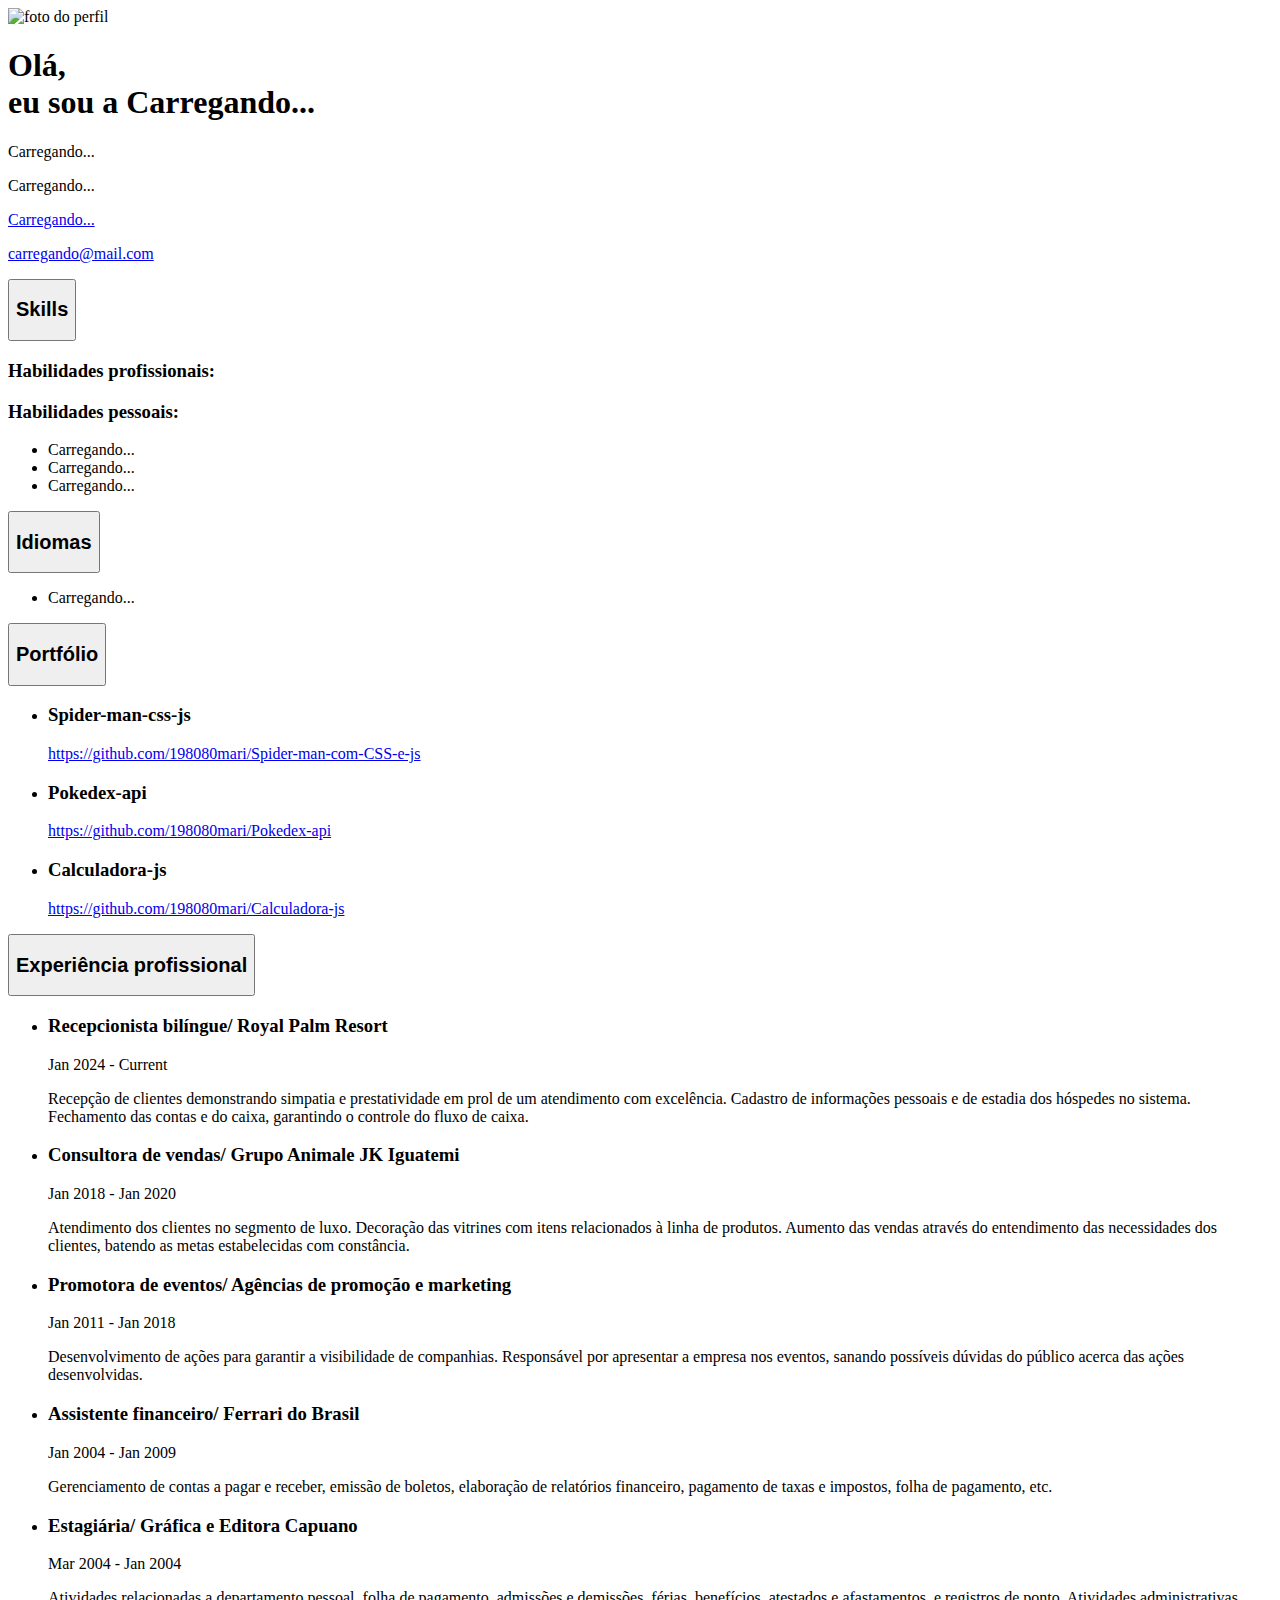
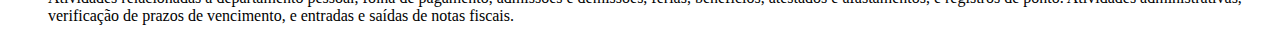
==== index.html @ ae72b35f "atualizar" ====
<!DOCTYPE html>
<html lang="pt-br">
<head>
    <meta charset="UTF-8">
    <meta name="viewport" content="width=device-width, initial-scale=1.0">
    <link rel="stylesheet" href="https://cdnjs.cloudflare.com/ajax/libs/normalize/8.0.1/normalize.min.css" integrity="sha512-NhSC1YmyruXifcj/KFRWoC561YpHpc5Jtzgvbuzx5VozKpWvQ+4nXhPdFgmx8xqexRcpAglTj9sIBWINXa8x5w==" crossorigin="anonymous" referrerpolicy="no-referrer" />
    <link rel="preconnect" href="https://fonts.googleapis.com">
    <link rel="preconnect" href="https://fonts.gstatic.com" crossorigin>
    <link href="https://fonts.googleapis.com/css2?family=Open+Sans:ital,wght@0,300..800;1,300..800&display=swap" rel="stylesheet">
    <link href="https://db.onlinewebfonts.com/c/82b778d1b069157bf6b2e32dc4e1e3f1?family=Neue+Machina" rel="stylesheet">    
    <link rel="stylesheet" href="/assets/fonts/neue-machina.ttf">
    <link rel="stylesheet" href="/assets/css/header.css">
    <link rel="stylesheet" href="/assets/css/global.css">
    <link rel="stylesheet" href="/assets/css/acordeon.css">
    <link rel="stylesheet" href="/assets/css/languages.css">
    <link rel="stylesheet" href="/assets/css/portfolio.css">
    <link rel="stylesheet" href="/assets/css/experience.css">
    <link rel="stylesheet" href="/assets/css/skills.css">
    <title>Portfólio</title>
</head>
<body>
    <main class="main">
        <header class="header">
            <img src="/assets/img/my-photo.png" alt="foto do perfil" class="photo" id="profile.photo">
            <div class="information">
                <h1 class="title">Olá, <br>eu sou a <span id="profile.name">Carregando...</span></h1>
                <p class="position"  id="profile.position">Carregando...</p>
                <p class="location" id="profile.location">Carregando...</p>
                <p class="phone" id="profile.phone"><a href="tel:"(11) 9 8182-1668>Carregando...</a></p>
                <p class="email" id="profile.email"><a href="email:"missionariamariros@gmail.com>carregando@mail.com</a></p>
            </div>
        </header>

        <section class="acordeon">
            <button class="trigger" type="button"><h2>Skills</h2></button>
            <div class="content">
                <div class="skills">
                <section class="tools">
                    <h3>Habilidades profissionais:</h3>
                    <ul id="profile.skills.hardSkills">
                        </ul>
                </section>
                <section class="personal">
                    <h3>Habilidades pessoais:</h3>
                    <ul id="profile.skills.softSkills">
                        <li>Carregando...</li>
                        <li>Carregando...</li>
                        <li>Carregando...</li>
                    </ul>
                    </ul>
                </section>
            </div>
            </div>
        </section>

        <section class="acordeon">
            <button class="trigger" type="button"><h2>Idiomas</h2></button>
            <div class="content">
                <ul class="languages" id="profile.languages">
                    <li>Carregando...</li>
                </ul>
            </div>
        </section>

        <section class="acordeon">
            <button class="trigger" type="button"><h2>Portfólio</h2></button>
            <div class="content">
                <ul class="portfolio">
                    <li>
                        <h3 class="title github">Spider-man-css-js</h3>
                        <a href="https://github.com/198080mari/Spider-man-com-CSS-e-js" target="_blank">https://github.com/198080mari/Spider-man-com-CSS-e-js</a> <!--blank abre em outra aba-->
                    </li>
                    <li>
                        <h3 class="title github">Pokedex-api</h3>
                        <a href="https://github.com/198080mari/Pokedex-api" target="_blank">https://github.com/198080mari/Pokedex-api</a>
                    </li>
                    <li>
                        <h3 class="title github">Calculadora-js</h3>
                        <a href="https://github.com/198080mari/Calculadora-js" target="_blank">https://github.com/198080mari/Calculadora-js</a>
                    </li>
                </ul>
            </div>
        </section>

        <section class="acordeon">
            <button class="trigger" type="button"><h2>Experiência profissional</h2></button>
            <div class="content">
                <ul class="experience">
                    <li>
                        <h3 class="title">Recepcionista bilíngue/ Royal Palm Resort</h3>
                        <p class="period">Jan 2024 - Current</p>
                        <p>Recepção de clientes demonstrando simpatia e prestatividade em prol de um atendimento com excelência. Cadastro de informações pessoais e de estadia dos hóspedes no sistema. Fechamento das contas e do caixa, garantindo o controle do fluxo de caixa.</p>
                    </li>
                    <li>
                        <h3 class="title">Consultora de vendas/ Grupo Animale JK Iguatemi</h3>
                        <p class="period">Jan 2018 - Jan 2020</p>
                        <p>Atendimento dos clientes no segmento de luxo. Decoração das vitrines com itens relacionados à linha de produtos. Aumento das vendas através do entendimento das necessidades dos clientes, batendo as metas estabelecidas com constância.</p>
                    </li>
                    <li>
                        <h3 class="title">Promotora de eventos/ Agências de promoção e marketing</h3>
                        <p class="period">Jan 2011 - Jan 2018</p>
                        <p>Desenvolvimento de ações para garantir a visibilidade de companhias. Responsável por apresentar a empresa nos eventos, sanando possíveis dúvidas do público acerca das ações desenvolvidas.</p>
                    </li>
                    <li>
                        <h3 class="title">Assistente financeiro/ Ferrari do Brasil</h3>
                        <p class="period">Jan 2004 - Jan 2009</p>
                        <p>Gerenciamento de contas a pagar e receber, emissão de boletos, elaboração de relatórios financeiro, pagamento de taxas e impostos, folha de pagamento, etc.</p>
                    </li>
                    <li>
                        <h3 class="title">Estagiária/ Gráfica e Editora Capuano</h3>
                        <p class="period">Mar 2004 - Jan 2004</p>
                        <p>Atividades relacionadas a departamento pessoal, folha de pagamento, admissões e demissões, férias, benefícios, atestados e afastamentos, e registros de ponto. Atividades administrativas, verificação de prazos de vencimento, e entradas e saídas de notas fiscais.</p>
                    </li>
                </ul>
            </div>
        </section>
    </main>
<script src="/assets/js/acordeon.js"></script> 
<script src="/assets/js/api.js"></script>
<script src="/assets/js/main.js"></script>
</body>
</html>
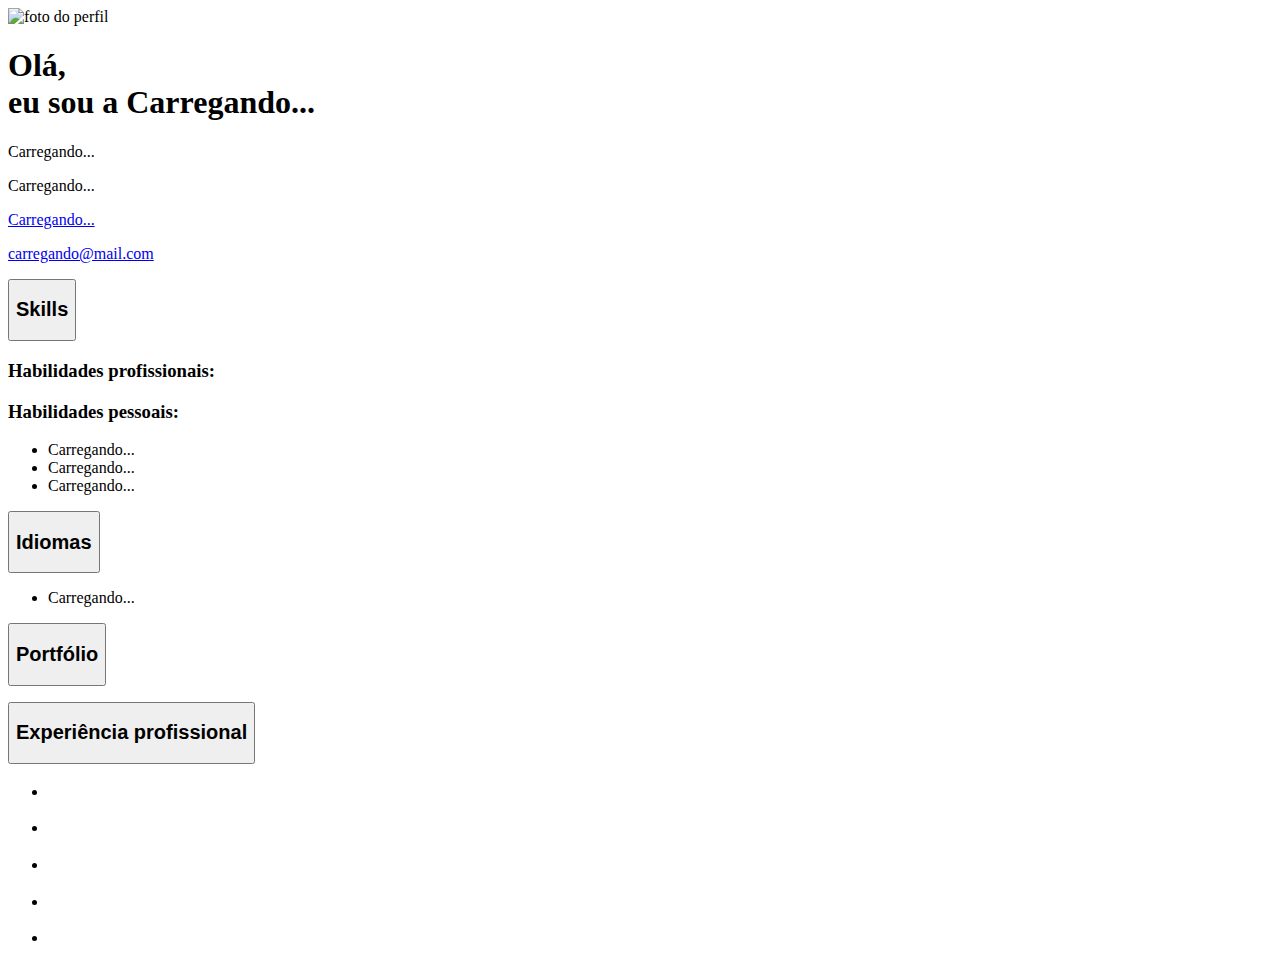
==== commit 258941ef: "envio" ====
--- a/index.html
+++ b/index.html
@@ -65,19 +65,7 @@
         <section class="acordeon">
             <button class="trigger" type="button"><h2>Portfólio</h2></button>
             <div class="content">
-                <ul class="portfolio">
-                    <li>
-                        <h3 class="title github">Spider-man-css-js</h3>
-                        <a href="https://github.com/198080mari/Spider-man-com-CSS-e-js" target="_blank">https://github.com/198080mari/Spider-man-com-CSS-e-js</a> <!--blank abre em outra aba-->
-                    </li>
-                    <li>
-                        <h3 class="title github">Pokedex-api</h3>
-                        <a href="https://github.com/198080mari/Pokedex-api" target="_blank">https://github.com/198080mari/Pokedex-api</a>
-                    </li>
-                    <li>
-                        <h3 class="title github">Calculadora-js</h3>
-                        <a href="https://github.com/198080mari/Calculadora-js" target="_blank">https://github.com/198080mari/Calculadora-js</a>
-                    </li>
+                <ul class="portfolio" id="profile.portfolio">
                 </ul>
             </div>
         </section>
@@ -87,29 +75,29 @@
             <div class="content">
                 <ul class="experience">
                     <li>
-                        <h3 class="title">Recepcionista bilíngue/ Royal Palm Resort</h3>
-                        <p class="period">Jan 2024 - Current</p>
-                        <p>Recepção de clientes demonstrando simpatia e prestatividade em prol de um atendimento com excelência. Cadastro de informações pessoais e de estadia dos hóspedes no sistema. Fechamento das contas e do caixa, garantindo o controle do fluxo de caixa.</p>
+                        <h3 class="title" id="profile.experience.name"></h3>
+                        <p class="period" id="profile.experience.period"></p>
+                        <p id="profile.experience.description"></p>
                     </li>
                     <li>
-                        <h3 class="title">Consultora de vendas/ Grupo Animale JK Iguatemi</h3>
-                        <p class="period">Jan 2018 - Jan 2020</p>
-                        <p>Atendimento dos clientes no segmento de luxo. Decoração das vitrines com itens relacionados à linha de produtos. Aumento das vendas através do entendimento das necessidades dos clientes, batendo as metas estabelecidas com constância.</p>
+                        <h3 class="title"></h3>
+                        <p class="period"></p>
+                        <p></p>
                     </li>
                     <li>
-                        <h3 class="title">Promotora de eventos/ Agências de promoção e marketing</h3>
-                        <p class="period">Jan 2011 - Jan 2018</p>
-                        <p>Desenvolvimento de ações para garantir a visibilidade de companhias. Responsável por apresentar a empresa nos eventos, sanando possíveis dúvidas do público acerca das ações desenvolvidas.</p>
+                        <h3 class="title"></h3>
+                        <p class="period"></p>
+                        <p></p>
                     </li>
                     <li>
-                        <h3 class="title">Assistente financeiro/ Ferrari do Brasil</h3>
-                        <p class="period">Jan 2004 - Jan 2009</p>
-                        <p>Gerenciamento de contas a pagar e receber, emissão de boletos, elaboração de relatórios financeiro, pagamento de taxas e impostos, folha de pagamento, etc.</p>
+                        <h3 class="title"></h3>
+                        <p class="period"></p>
+                        <p></p>
                     </li>
                     <li>
-                        <h3 class="title">Estagiária/ Gráfica e Editora Capuano</h3>
-                        <p class="period">Mar 2004 - Jan 2004</p>
-                        <p>Atividades relacionadas a departamento pessoal, folha de pagamento, admissões e demissões, férias, benefícios, atestados e afastamentos, e registros de ponto. Atividades administrativas, verificação de prazos de vencimento, e entradas e saídas de notas fiscais.</p>
+                        <h3 class="title"></h3>
+                        <p class="period"></p>
+                        <p></p>
                     </li>
                 </ul>
             </div>
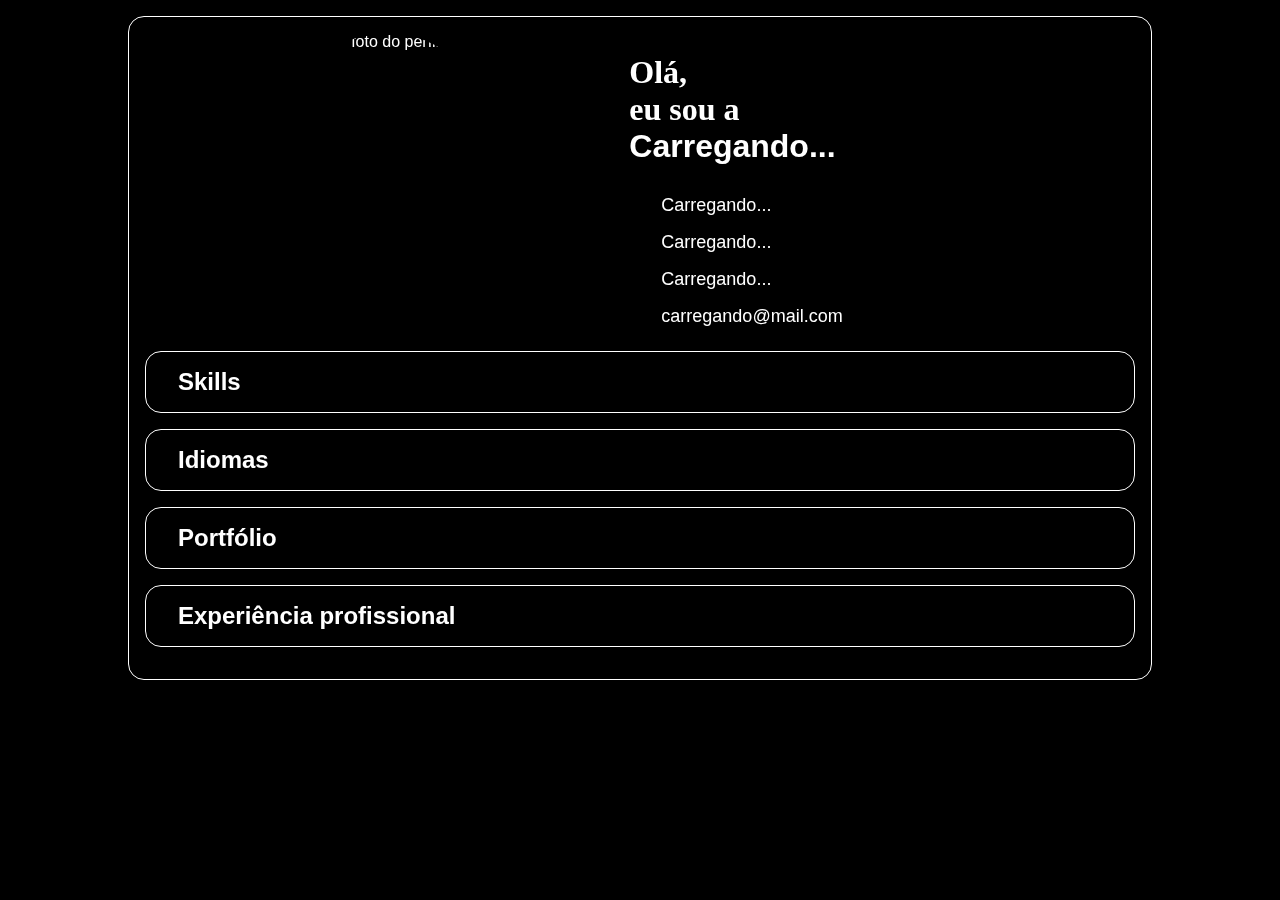
==== commit 3a644105: "alteração das importações dos assets" ====
--- a/index.html
+++ b/index.html
@@ -8,20 +8,20 @@
     <link rel="preconnect" href="https://fonts.gstatic.com" crossorigin>
     <link href="https://fonts.googleapis.com/css2?family=Open+Sans:ital,wght@0,300..800;1,300..800&display=swap" rel="stylesheet">
     <link href="https://db.onlinewebfonts.com/c/82b778d1b069157bf6b2e32dc4e1e3f1?family=Neue+Machina" rel="stylesheet">    
-    <link rel="stylesheet" href="/assets/fonts/neue-machina.ttf">
-    <link rel="stylesheet" href="/assets/css/header.css">
-    <link rel="stylesheet" href="/assets/css/global.css">
-    <link rel="stylesheet" href="/assets/css/acordeon.css">
-    <link rel="stylesheet" href="/assets/css/languages.css">
-    <link rel="stylesheet" href="/assets/css/portfolio.css">
-    <link rel="stylesheet" href="/assets/css/experience.css">
-    <link rel="stylesheet" href="/assets/css/skills.css">
-    <title>Portfólio</title>
+    <link rel="stylesheet" href="assets/fonts/neue-machina.ttf">
+    <link rel="stylesheet" href="assets/css/header.css">
+    <link rel="stylesheet" href="assets/css/global.css">
+    <link rel="stylesheet" href="assets/css/acordeon.css">
+    <link rel="stylesheet" href="assets/css/languages.css">
+    <link rel="stylesheet" href="assets/css/portfolio.css">
+    <link rel="stylesheet" href="assets/css/experience.css">
+    <link rel="stylesheet" href="assets/css/skills.css">
+    <title>Portfólio-api</title>
 </head>
 <body>
     <main class="main">
         <header class="header">
-            <img src="/assets/img/my-photo.png" alt="foto do perfil" class="photo" id="profile.photo">
+            <img src="assets/img/my-photo.png" alt="foto do perfil" class="photo" id="profile.photo">
             <div class="information">
                 <h1 class="title">Olá, <br>eu sou a <span id="profile.name">Carregando...</span></h1>
                 <p class="position"  id="profile.position">Carregando...</p>
@@ -73,38 +73,13 @@
         <section class="acordeon">
             <button class="trigger" type="button"><h2>Experiência profissional</h2></button>
             <div class="content">
-                <ul class="experience">
-                    <li>
-                        <h3 class="title" id="profile.experience.name"></h3>
-                        <p class="period" id="profile.experience.period"></p>
-                        <p id="profile.experience.description"></p>
-                    </li>
-                    <li>
-                        <h3 class="title"></h3>
-                        <p class="period"></p>
-                        <p></p>
-                    </li>
-                    <li>
-                        <h3 class="title"></h3>
-                        <p class="period"></p>
-                        <p></p>
-                    </li>
-                    <li>
-                        <h3 class="title"></h3>
-                        <p class="period"></p>
-                        <p></p>
-                    </li>
-                    <li>
-                        <h3 class="title"></h3>
-                        <p class="period"></p>
-                        <p></p>
-                    </li>
+                <ul class="experience" id="profile.professionalExperience">
                 </ul>
             </div>
         </section>
     </main>
-<script src="/assets/js/acordeon.js"></script> 
-<script src="/assets/js/api.js"></script>
-<script src="/assets/js/main.js"></script>
+<script src="assets/js/acordeon.js"></script> 
+<script src="assets/js/api.js"></script>
+<script src="assets/js/main.js"></script>
 </body>
 </html>--- a/assets/css/header.css
+++ b/assets/css/header.css
@@ -0,0 +1,87 @@
+.header {
+    display: flex;
+    flex-direction: column;
+    text-align: center;
+    position: relative;  /*elem pai, para os 3 pts*/
+}
+.header::after {  /*3 pontos*/
+    content: '';
+    display: inline-block;
+    width: 1rem;
+    height: 1rem;
+    background-repeat: no-repeat;
+    background-size: contain;
+    background-image: url(assets/img/icons/header.svg);
+    position: absolute;  /*elem filho, para os 3 pts*/
+    top: 2rem;
+    right: 2rem;
+}
+.header .photo {
+    width: 200px;
+    height: 200px;
+    border-radius: 50%;
+    display: flex;
+    margin: auto;  /*p/ funcionar o text-align*/
+}
+.header .title {
+    font-family: "Neue Machina";
+}
+.information {
+    display: flex;
+    flex-direction: column;
+    align-items: flex-start;
+    width: 100%;  /*p/ funcionar o align-items*/
+}
+.information p {
+    margin: .5rem;
+    display: flex;
+    flex-direction: row;
+    align-items: center;
+    font-size: 1.125rem;  /*18px*/
+}
+.information p::before {
+    content: '';
+    width: 1rem;
+    height: 1rem;
+    display: inline-block;  /*linha do bloco*/
+    background-repeat: no-repeat;
+    background-size: contain;
+    margin-right: .5rem;
+}
+.information a {
+    color: #fff;
+    text-decoration: none;
+}
+.information .position::before {  
+    background-image: url(assets/img/icons/position.svg);
+}
+.information .location::before {
+    background-image: url(assets/img/icons/location.svg);
+}
+.information .phone::before {
+    background-image: url(assets/img/icons/phone.svg);
+}
+.information .email::before {
+    background-image: url(assets/img/icons/email.svg);
+}
+
+@media only screen and (min-width: 760px) {
+    .header {
+        display: grid;
+        grid-template-areas:
+        "photo title"
+        "photo information";
+}
+    .header .photo {
+        grid-area: photo;
+        margin: 0 auto;
+    }
+    .header .title {
+        grid-area: title;
+        max-width: 210px;
+        text-align: start;
+    }
+    .header .information {
+        grid-area: information;
+    }
+}--- a/assets/css/global.css
+++ b/assets/css/global.css
@@ -0,0 +1,70 @@
+@import url(https://db.onlinewebfonts.com/c/82b778d1b069157bf6b2e32dc4e1e3f1?family=Neue+Machina);
+* {
+    box-sizing: border-box;  /*igualar caixas*/
+    font-family: 'Open-sans', sans-serif;
+}
+@font-face {
+    font-family: "Neue Machina";
+    src: url('assets/fonts/neue-machina-ttf') format('ttf');
+    font-weight: normal;
+    font-style: normal;
+}
+@font-face {
+    font-family: "Neue Machina";
+    src: url("https://db.onlinewebfonts.com/t/82b778d1b069157bf6b2e32dc4e1e3f1.eot");
+    src: url("https://db.onlinewebfonts.com/t/82b778d1b069157bf6b2e32dc4e1e3f1.eot?#iefix")format("embedded-opentype"),
+    url("https://db.onlinewebfonts.com/t/82b778d1b069157bf6b2e32dc4e1e3f1.woff2")format("woff2"),
+    url("https://db.onlinewebfonts.com/t/82b778d1b069157bf6b2e32dc4e1e3f1.woff")format("woff"),
+    url("https://db.onlinewebfonts.com/t/82b778d1b069157bf6b2e32dc4e1e3f1.ttf")format("truetype"),
+    url("https://db.onlinewebfonts.com/t/82b778d1b069157bf6b2e32dc4e1e3f1.svg#Neue Machina")format("svg");
+    font-weight: normal;
+    font-style: normal;
+}
+body {
+    background: #000;
+    color: #fff;
+}
+a {
+    color: #fff;
+    text-decoration: none;
+}
+a:hover {
+    text-decoration: underline;
+}
+.main {
+    padding: 1rem;
+    margin: 1rem;
+    border: 1px solid #fff;
+    border-radius: 1rem;
+}
+.main::before, .main::after {  /*degradee*/
+    content: '';
+    background-image: url(assets/img/background.svg);
+    background-repeat: no-repeat;
+    background-size: contain;
+    width: 140vw;
+    height: 100vh;  /*p/ aparecer img*/
+    display: inline-block;
+    position: fixed;
+    top: 0;
+    left: 0;
+    z-index: -1;
+}
+.main::after {
+    content: '';
+    bottom: 0;
+    right: 0;
+    top: auto;
+    left: auto;
+    transform: rotate(180deg);
+}
+
+@media only screen and (min-width: 760px) {
+    .main {
+        max-width: 1024px;
+        margin: 1rem auto;
+    }
+    .main::before, .main::after  {
+        width: 70vw;
+    }
+}--- a/assets/css/acordeon.css
+++ b/assets/css/acordeon.css
@@ -0,0 +1,59 @@
+.acordeon {
+    display: flex;
+    flex-direction: column;
+    width: 100%;
+    border: 1px solid #fff;
+    border-radius: 1rem;
+    margin: 1rem 0;
+    transition: .25s;  /*hover botão*/
+}
+.acordeon.ope, .acordeon:hover {
+    background: #55569e;
+    border-color: #55569e;
+}
+.acordeon .trigger {
+    font-size: 1.5rem;
+    font-weight: 700;
+    display: flex;
+    flex-direction: row;
+    padding: 1rem 2rem;
+    background: transparent;
+    color: #fff;
+    border: none;
+    justify-content: space-between;
+    align-items: center;
+}
+.acordeon .trigger h2 {
+    margin: 0;
+    font-size: 1.5rem;
+    text-align: start;
+}
+.acordeon .trigger:hover {
+    cursor: pointer;
+}
+.acordeon .trigger::after {  /*seta*/
+    content: '';
+    display: inline-block;
+    width: 1.5rem;
+    height: 1.5rem;
+    background-repeat: no-repeat;
+    background-size: contain;
+    background-image: url(assets/img/icons/arrow-top.svg);
+    transition: .25s;
+}
+.acordeon.open .trigger::after {  /*seta vira qd abre*/
+    transform: rotate(180deg);
+}
+.acordeon .content {  /*fechado*/
+    overflow: hidden;
+    height: 0;
+    opacity: 0;
+    transition: opacity .25s ease-in-out;
+}
+.acordeon.open .content {  /*aberto*/
+    display: block;
+    max-height: auto;
+    opacity: 1;
+    padding: 0 1rem 1rem 2rem;
+    height: auto;
+}--- a/assets/css/languages.css
+++ b/assets/css/languages.css
@@ -0,0 +1,27 @@
+.languages {
+    display: flex;
+    flex-direction: row;
+    align-items: center;
+    flex-wrap: wrap;
+    margin: 0;
+    padding: 0;
+    list-style: none;
+}
+.languages li {
+    padding-right: 1rem;
+    display: flex;
+    flex-direction: row;
+    align-items: center;
+    font-weight: 700;
+    font-size: 1rem;
+}
+.languages li::before {
+    content: "";
+    display: inline-block;
+    width: 1rem;
+    height: 1rem;;
+    background-repeat: no-repeat;
+    background-size: contain;
+    background-image: url('assets/img/icons/check.svg');
+    margin-right: .5rem;
+}--- a/assets/css/portfolio.css
+++ b/assets/css/portfolio.css
@@ -0,0 +1,34 @@
+.portfolio {  /*padrão lista*/
+    margin: 0;
+    padding: 0;
+    list-style: none;
+    display: flex;
+    flex-direction: column;
+    justify-content: flex-start;
+    width: 100%;
+}
+.portfolio li {
+    display: flex;
+    flex-direction: column;
+    justify-content: flex-start;
+    margin: 1rem 0;
+}
+.portfolio li h3 {
+    font-weight: 800;
+    font-size: 1.25rem;
+    margin-bottom: .5rem;
+    margin: 0;
+    display: flex;
+    flex-direction: row;
+    align-items: center;
+}
+.portfolio li h3.github::before {
+    content: "";
+    display: inline-block;
+    width: 1rem;
+    height: 1rem;;
+    background-repeat: no-repeat;
+    background-size: contain;
+    background-image: url('assets/img/icons/github.svg');
+    margin-right: .5rem;
+}
--- a/assets/css/experience.css
+++ b/assets/css/experience.css
@@ -0,0 +1,26 @@
+.experience {
+    margin: 0;
+    padding: 0;
+    list-style: none;
+}
+.experience li {
+    padding-bottom: 1rem;
+}
+.experience li .period {
+    display: flex;
+    flex-direction: row;
+    align-items: center;
+}
+.experience li .period::before {
+    content: "";
+    display: inline-block;
+    width: 1rem;
+    height: 1rem;;
+    background-repeat: no-repeat;
+    background-size: contain;
+    background-image: url('assets/img/icons/calender.svg');
+    margin-right: .5rem;
+}
+
+
+    